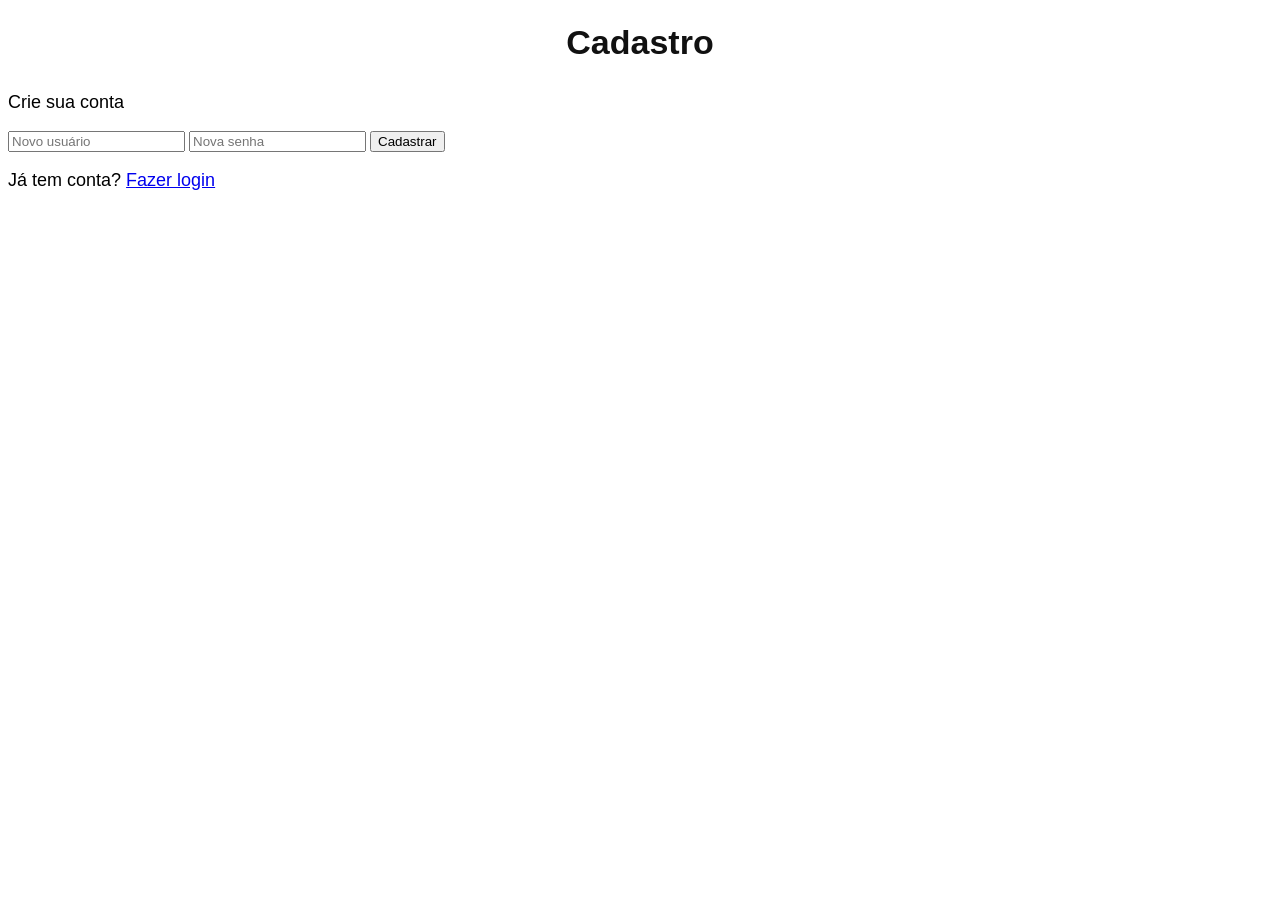
==== cadastro.html @ bca3c680 "Add files via upload" ====
<!-- cadastro.html corrigido -->
<!DOCTYPE html>
<html lang="pt-BR">
<head>
    <meta charset="UTF-8">
    <meta name="viewport" content="width=device-width, initial-scale=1.0">
    <title>Cadastro de Aluno</title>
    <link rel="stylesheet" href="style.css">
</head>
<body>

    <div class="login-container">
        <div class="login-box">
            <h1>Cadastro</h1>
            <p>Crie sua conta</p>

            <input 
                type="text" 
                id="novoUsuario" 
                placeholder="Novo usuário"
            >

            <input 
                type="password" 
                id="novaSenha" 
                placeholder="Nova senha"
            >

            <button onclick="cadastrarUsuario()">
                Cadastrar
            </button>

            <p>
                Já tem conta?
                <a href="login.html">Fazer login</a>
            </p>

            <p id="mensagem"></p>
        </div>
    </div>

    <script src="script.js"></script>

</body>
</html>
---- style.css ----
/* TÍTULO PRINCIPAL */
h1 {
  text-align: center;
  font-family: Arial, sans-serif;
  font-weight: bold;
  font-size: 34px;
  margin-bottom: 30px;
  color: #111;
}

/* SUBTÍTULOS */
h2 {
  font-family: Arial, sans-serif;
  font-weight: bold;
  margin-top: 30px;
  margin-bottom: 15px;
  color: black;
}

h3 {
color: red;
}

/* PARÁGRAFOS */
p {
  font-family: Arial, sans-serif;
  font-weight: normal;
  font-size: 18px;
  margin-bottom: 18px;
  text-align: justify;
}



li {
  font-family: Arial, sans-serif;
  font-weight: normal;
  font-size: 18px;
  margin-bottom: 10px;
}

/* IMAGENS CENTRALIZADAS */
.imagem-aula {
  text-align: center;
  margin: 30px 0;
}



/* DESTAQUES */
strong {
  font-weight: normal;
}

/* SOMENTE TÍTULOS EM NEGRITO */
h1 strong,
h2 strong,
h3 strong {
  font-weight: bold;
}
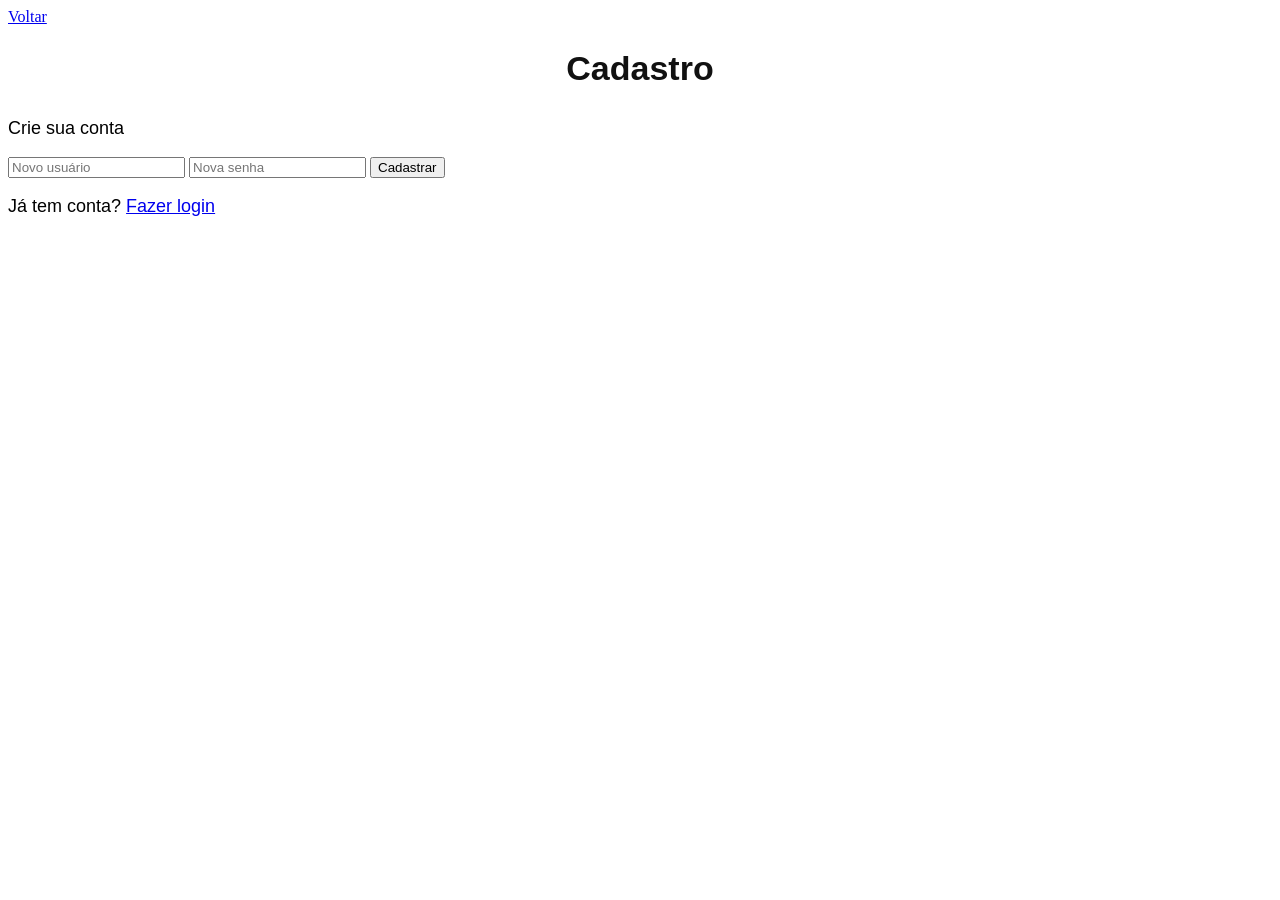
==== commit 5bd073aa: "Add back link to index.html in cadastro.html" ====
--- a/cadastro.html
+++ b/cadastro.html
@@ -8,7 +8,7 @@
     <link rel="stylesheet" href="style.css">
 </head>
 <body>
-
+<a href="../index.html">Voltar</a>
     <div class="login-container">
         <div class="login-box">
             <h1>Cadastro</h1>
@@ -42,4 +42,4 @@
     <script src="script.js"></script>
 
 </body>
-</html>+</html>
